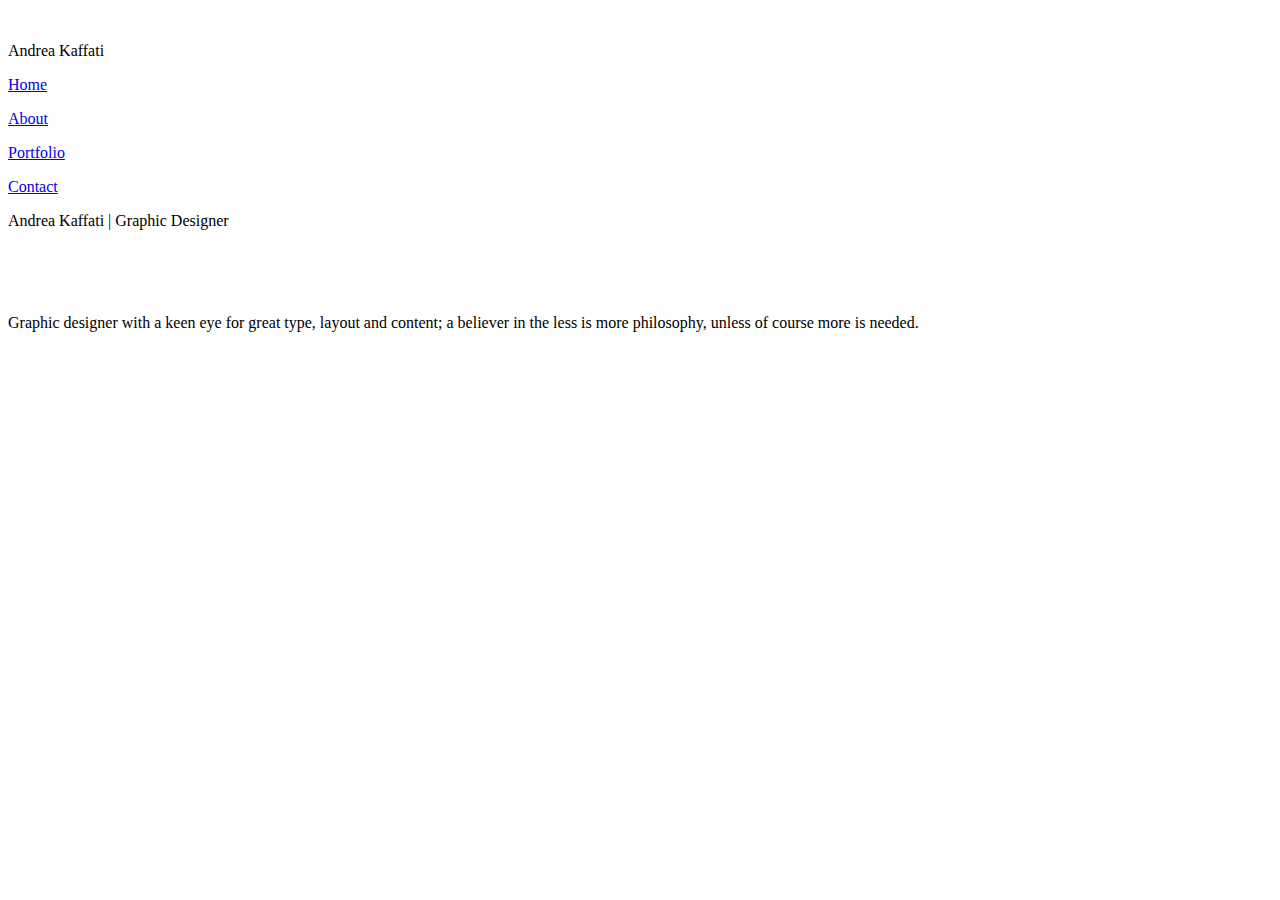
==== index.html @ fbf8d3f2 "Add files via upload" ====
<!DOCTYPE html>
<html class="nojs html css_verticalspacer" lang="en-US">
 <head>

  <meta http-equiv="Content-type" content="text/html;charset=UTF-8"/>
  <meta name="generator" content="2018.1.0.386"/>
  <meta name="viewport" content="width=device-width, initial-scale=1.0"/>
  
  <script type="text/javascript">
   // Update the 'nojs'/'js' class on the html node
document.documentElement.className = document.documentElement.className.replace(/\bnojs\b/g, 'js');

// Check that all required assets are uploaded and up-to-date
if(typeof Muse == "undefined") window.Muse = {}; window.Muse.assets = {"required":["museutils.js", "museconfig.js", "jquery.musemenu.js", "jquery.watch.js", "jquery.museresponsive.js", "require.js", "index.css"], "outOfDate":[]};
</script>
  
  <title>Home</title>
  <!-- CSS -->
  <link rel="stylesheet" type="text/css" href="css/site_global.css?crc=444006867"/>
  <link rel="stylesheet" type="text/css" href="css/master_a-master.css?crc=496699077"/>
  <link rel="stylesheet" type="text/css" href="css/index.css?crc=200136142" id="pagesheet"/>
  <!-- IE-only CSS -->
  <!--[if lt IE 9]>
  <link rel="stylesheet" type="text/css" href="css/nomq_preview_master_a-master.css?crc=4115169878"/>
  <link rel="stylesheet" type="text/css" href="css/nomq_index.css?crc=395750749" id="nomq_pagesheet"/>
  <![endif]-->
  <!-- JS includes -->
  <!--[if lt IE 9]>
  <script src="scripts/html5shiv.js?crc=4241844378" type="text/javascript"></script>
  <![endif]-->
   </head>
 <body>

  <div class="breakpoint active" id="bp_infinity" data-min-width="823"><!-- responsive breakpoint node -->
   <div class="clearfix borderbox" id="page"><!-- group -->
    <div class="clearfix grpelem" id="pu189"><!-- column -->
     <div class="clip_frame colelem" id="u189"><!-- image -->
      <img class="block temp_no_img_src" id="u189_img" data-orig-src="images/artboard%203.png?crc=4038249140" alt="" data-heightwidthratio="0.8" data-image-width="85" data-image-height="68" src="images/blank.gif?crc=4208392903"/>
     </div>
     <div class="clearfix colelem shared_content" id="u206-4" data-content-guid="u206-4_content"><!-- content -->
      <p>Andrea Kaffati</p>
     </div>
    </div>
    <div class="clearfix grpelem" id="pmenuu478"><!-- column -->
     <nav class="MenuBar clearfix colelem" id="menuu478"><!-- horizontal box -->
      <div class="MenuItemContainer clearfix grpelem" id="u486"><!-- vertical box -->
       <a class="nonblock nontext MenuItem MenuItemWithSubMenu MuseMenuActive borderbox clearfix colelem" id="u487" href="index.html"><!-- horizontal box --><div class="MenuItemLabel NoWrap clearfix grpelem" id="u488-4"><!-- content --><p class="shared_content" data-content-guid="u488-4_0_content">Home</p></div></a>
      </div>
      <div class="MenuItemContainer clearfix grpelem" id="u479"><!-- vertical box -->
       <a class="nonblock nontext MenuItem MenuItemWithSubMenu borderbox clearfix colelem" id="u482" href="about.html"><!-- horizontal box --><div class="MenuItemLabel NoWrap clearfix grpelem" id="u484-4"><!-- content --><p class="shared_content" data-content-guid="u484-4_0_content">About</p></div></a>
      </div>
      <div class="MenuItemContainer clearfix grpelem" id="u525"><!-- vertical box -->
       <a class="nonblock nontext MenuItem MenuItemWithSubMenu borderbox clearfix colelem" id="u526" href="portfolio.html"><!-- horizontal box --><div class="MenuItemLabel NoWrap clearfix grpelem" id="u528-4"><!-- content --><p class="shared_content" data-content-guid="u528-4_0_content">Portfolio</p></div></a>
      </div>
      <div class="MenuItemContainer clearfix grpelem" id="u546"><!-- vertical box -->
       <a class="nonblock nontext MenuItem MenuItemWithSubMenu borderbox clearfix colelem" id="u547" href="contact.html"><!-- horizontal box --><div class="MenuItemLabel NoWrap clearfix grpelem" id="u549-4"><!-- content --><p class="shared_content" data-content-guid="u549-4_0_content">Contact</p></div></a>
      </div>
     </nav>
     <div class="clearfix colelem shared_content" id="u164-6" data-content-guid="u164-6_content"><!-- content -->
      <p id="u164-2">Andrea Kaffati | Graphic Designer</p>
      <p id="u164-3">&nbsp;</p>
      <p id="u164-4">&nbsp;</p>
     </div>
     <div class="clearfix colelem shared_content" id="u769-4" data-content-guid="u769-4_content"><!-- content -->
      <p>Graphic designer with a keen eye for great type, layout and content; a believer in the less is more philosophy, unless of course more is needed.</p>
     </div>
     <div class="clip_frame colelem" id="u330"><!-- image -->
      <img class="block temp_no_img_src" id="u330_img" data-orig-src="images/graphic-design-quotes-crop-u330.jpg?crc=468838664" alt="" data-heightwidthratio="0.9019607843137255" data-image-width="306" data-image-height="276" src="images/blank.gif?crc=4208392903"/>
     </div>
    </div>
    <div class="verticalspacer" data-offset-top="556" data-content-above-spacer="556" data-content-below-spacer="61" data-sizePolicy="fixed" data-pintopage="page_fixedLeft"></div>
    <div class="clearfix grpelem" id="pu184"><!-- column -->
     <div class="browser_width colelem shared_content" id="u184-bw" data-content-guid="u184-bw_content">
      <div id="u184"><!-- simple frame --></div>
     </div>
     <div class="browser_width colelem" id="u181-bw">
      <div id="u181"><!-- group -->
       <div class="clearfix" id="u181_align_to_page">
        <a class="nonblock nontext clip_frame grpelem" id="u745" href="https://www.facebook.com/"><!-- image --><img class="block temp_no_img_src" id="u745_img" data-orig-src="images/if_facebook_194929.png?crc=406676219" alt="" data-heightwidthratio="1" data-image-width="29" data-image-height="29" src="images/blank.gif?crc=4208392903"/></a>
        <a class="nonblock nontext clip_frame grpelem" id="u747" href="https://www.linkedin.com/"><!-- image --><img class="block temp_no_img_src" id="u747_img" data-orig-src="images/if_linkedin_194920.png?crc=3895071953" alt="" data-heightwidthratio="1" data-image-width="29" data-image-height="29" src="images/blank.gif?crc=4208392903"/></a>
        <a class="nonblock nontext clip_frame grpelem" id="u749" href="https://twitter.com/"><!-- image --><img class="block temp_no_img_src" id="u749_img" data-orig-src="images/if_twitter_194909.png?crc=275610451" alt="" data-heightwidthratio="1" data-image-width="29" data-image-height="29" src="images/blank.gif?crc=4208392903"/></a>
       </div>
      </div>
     </div>
    </div>
   </div>
  </div>
  <div class="breakpoint" id="bp_822" data-min-width="321" data-max-width="822"><!-- responsive breakpoint node -->
   <div class="clearfix borderbox temp_no_id" data-orig-id="page"><!-- group -->
    <div class="clearfix grpelem temp_no_id" data-orig-id="pu189"><!-- column -->
     <div class="clip_frame colelem temp_no_id" data-orig-id="u189"><!-- image -->
      <img class="block temp_no_id temp_no_img_src" data-orig-src="images/artboard%203.png?crc=4038249140" alt="" data-heightwidthratio="0.8082191780821918" data-image-width="73" data-image-height="59" data-orig-id="u189_img" src="images/blank.gif?crc=4208392903"/>
     </div>
     <span class="clearfix colelem placeholder" data-placeholder-for="u206-4_content"><!-- placeholder node --></span>
    </div>
    <div class="clearfix grpelem temp_no_id" data-orig-id="pmenuu478"><!-- column -->
     <nav class="MenuBar clearfix colelem temp_no_id" data-orig-id="menuu478"><!-- horizontal box -->
      <div class="MenuItemContainer clearfix grpelem temp_no_id" data-orig-id="u486"><!-- vertical box -->
       <a class="nonblock nontext MenuItem MenuItemWithSubMenu MuseMenuActive borderbox clearfix colelem temp_no_id" href="index.html" data-orig-id="u487"><!-- horizontal box --><div class="MenuItemLabel NoWrap clearfix grpelem temp_no_id" data-orig-id="u488-4"><!-- content --><span class="placeholder" data-placeholder-for="u488-4_0_content"><!-- placeholder node --></span></div></a>
      </div>
      <div class="MenuItemContainer clearfix grpelem temp_no_id" data-orig-id="u479"><!-- vertical box -->
       <a class="nonblock nontext MenuItem MenuItemWithSubMenu borderbox clearfix colelem temp_no_id" href="about.html" data-orig-id="u482"><!-- horizontal box --><div class="MenuItemLabel NoWrap clearfix grpelem temp_no_id" data-orig-id="u484-4"><!-- content --><span class="placeholder" data-placeholder-for="u484-4_0_content"><!-- placeholder node --></span></div></a>
      </div>
      <div class="MenuItemContainer clearfix grpelem temp_no_id" data-orig-id="u525"><!-- vertical box -->
       <a class="nonblock nontext MenuItem MenuItemWithSubMenu borderbox clearfix colelem temp_no_id" href="portfolio.html" data-orig-id="u526"><!-- horizontal box --><div class="MenuItemLabel NoWrap clearfix grpelem temp_no_id" data-orig-id="u528-4"><!-- content --><span class="placeholder" data-placeholder-for="u528-4_0_content"><!-- placeholder node --></span></div></a>
      </div>
      <div class="MenuItemContainer clearfix grpelem temp_no_id" data-orig-id="u546"><!-- vertical box -->
       <a class="nonblock nontext MenuItem MenuItemWithSubMenu borderbox clearfix colelem temp_no_id" href="contact.html" data-orig-id="u547"><!-- horizontal box --><div class="MenuItemLabel NoWrap clearfix grpelem temp_no_id" data-orig-id="u549-4"><!-- content --><span class="placeholder" data-placeholder-for="u549-4_0_content"><!-- placeholder node --></span></div></a>
      </div>
     </nav>
     <span class="clearfix colelem placeholder" data-placeholder-for="u164-6_content"><!-- placeholder node --></span>
     <span class="clearfix colelem placeholder" data-placeholder-for="u769-4_content"><!-- placeholder node --></span>
     <div class="clip_frame colelem temp_no_id" data-orig-id="u330"><!-- image -->
      <img class="block temp_no_id temp_no_img_src" data-orig-src="images/graphic-design-quotes-crop-u3302.jpg?crc=372304982" alt="" data-heightwidthratio="0.9049429657794676" data-image-width="263" data-image-height="238" data-orig-id="u330_img" src="images/blank.gif?crc=4208392903"/>
     </div>
    </div>
    <div class="verticalspacer" data-offset-top="546" data-content-above-spacer="545" data-content-below-spacer="61" data-sizePolicy="fixed" data-pintopage="page_fixedLeft"></div>
    <div class="clearfix grpelem temp_no_id" data-orig-id="pu184"><!-- column -->
     <span class="browser_width colelem placeholder" data-placeholder-for="u184-bw_content"><!-- placeholder node --></span>
     <div class="browser_width colelem temp_no_id" data-orig-id="u181-bw">
      <div class="temp_no_id" data-orig-id="u181"><!-- group -->
       <div class="clearfix temp_no_id" data-orig-id="u181_align_to_page">
        <a class="nonblock nontext clip_frame grpelem temp_no_id" href="https://www.facebook.com/" data-orig-id="u745"><!-- image --><img class="block temp_no_id temp_no_img_src" data-orig-src="images/if_facebook_194929.png?crc=406676219" alt="" data-heightwidthratio="1" data-image-width="25" data-image-height="25" data-orig-id="u745_img" src="images/blank.gif?crc=4208392903"/></a>
        <a class="nonblock nontext clip_frame grpelem temp_no_id" href="https://www.linkedin.com/" data-orig-id="u747"><!-- image --><img class="block temp_no_id temp_no_img_src" data-orig-src="images/if_linkedin_194920.png?crc=3895071953" alt="" data-heightwidthratio="1" data-image-width="25" data-image-height="25" data-orig-id="u747_img" src="images/blank.gif?crc=4208392903"/></a>
        <a class="nonblock nontext clip_frame grpelem temp_no_id" href="https://twitter.com/" data-orig-id="u749"><!-- image --><img class="block temp_no_id temp_no_img_src" data-orig-src="images/if_twitter_194909.png?crc=275610451" alt="" data-heightwidthratio="1" data-image-width="25" data-image-height="25" data-orig-id="u749_img" src="images/blank.gif?crc=4208392903"/></a>
       </div>
      </div>
     </div>
    </div>
   </div>
  </div>
  <div class="breakpoint" id="bp_320" data-max-width="320"><!-- responsive breakpoint node -->
   <div class="clearfix borderbox temp_no_id" data-orig-id="page"><!-- group -->
    <div class="clearfix grpelem temp_no_id" data-orig-id="pu189"><!-- column -->
     <div class="clip_frame colelem temp_no_id" data-orig-id="u189"><!-- image -->
      <img class="block temp_no_id temp_no_img_src" data-orig-src="images/artboard%203.png?crc=4038249140" alt="" data-heightwidthratio="0.8055555555555556" data-image-width="36" data-image-height="29" data-orig-id="u189_img" src="images/blank.gif?crc=4208392903"/>
     </div>
     <span class="clearfix colelem placeholder" data-placeholder-for="u206-4_content"><!-- placeholder node --></span>
     <nav class="MenuBar clearfix colelem temp_no_id" data-orig-id="menuu478"><!-- horizontal box -->
      <div class="MenuItemContainer clearfix grpelem temp_no_id" data-orig-id="u486"><!-- vertical box -->
       <a class="nonblock nontext MenuItem MenuItemWithSubMenu MuseMenuActive borderbox clearfix colelem temp_no_id" href="index.html" data-orig-id="u487"><!-- horizontal box --><div class="MenuItemLabel NoWrap clearfix grpelem temp_no_id" data-orig-id="u488-4"><!-- content --><span class="placeholder" data-placeholder-for="u488-4_0_content"><!-- placeholder node --></span></div></a>
      </div>
      <div class="MenuItemContainer clearfix grpelem temp_no_id" data-orig-id="u479"><!-- vertical box -->
       <a class="nonblock nontext MenuItem MenuItemWithSubMenu borderbox clearfix colelem temp_no_id" href="about.html" data-orig-id="u482"><!-- horizontal box --><div class="MenuItemLabel NoWrap clearfix grpelem temp_no_id" data-orig-id="u484-4"><!-- content --><span class="placeholder" data-placeholder-for="u484-4_0_content"><!-- placeholder node --></span></div></a>
      </div>
      <div class="MenuItemContainer clearfix grpelem temp_no_id" data-orig-id="u525"><!-- vertical box -->
       <a class="nonblock nontext MenuItem MenuItemWithSubMenu borderbox clearfix colelem temp_no_id" href="portfolio.html" data-orig-id="u526"><!-- horizontal box --><div class="MenuItemLabel NoWrap clearfix grpelem temp_no_id" data-orig-id="u528-4"><!-- content --><span class="placeholder" data-placeholder-for="u528-4_0_content"><!-- placeholder node --></span></div></a>
      </div>
      <div class="MenuItemContainer clearfix grpelem temp_no_id" data-orig-id="u546"><!-- vertical box -->
       <a class="nonblock nontext MenuItem MenuItemWithSubMenu borderbox clearfix colelem temp_no_id" href="contact.html" data-orig-id="u547"><!-- horizontal box --><div class="MenuItemLabel NoWrap clearfix grpelem temp_no_id" data-orig-id="u549-4"><!-- content --><span class="placeholder" data-placeholder-for="u549-4_0_content"><!-- placeholder node --></span></div></a>
      </div>
     </nav>
     <span class="clearfix colelem placeholder" data-placeholder-for="u164-6_content"><!-- placeholder node --></span>
     <span class="clearfix colelem placeholder" data-placeholder-for="u769-4_content"><!-- placeholder node --></span>
     <div class="clip_frame colelem temp_no_id" data-orig-id="u330"><!-- image -->
      <img class="block temp_no_id temp_no_img_src" data-orig-src="images/graphic-design-quotes-crop-u3303.jpg?crc=4242497089" alt="" data-heightwidthratio="0.9029126213592233" data-image-width="103" data-image-height="93" data-orig-id="u330_img" src="images/blank.gif?crc=4208392903"/>
     </div>
    </div>
    <div class="verticalspacer" data-offset-top="531" data-content-above-spacer="530" data-content-below-spacer="61" data-sizePolicy="fixed" data-pintopage="page_fixedLeft"></div>
    <div class="clearfix grpelem temp_no_id" data-orig-id="pu184"><!-- column -->
     <span class="browser_width colelem placeholder" data-placeholder-for="u184-bw_content"><!-- placeholder node --></span>
     <div class="browser_width colelem temp_no_id" data-orig-id="u181-bw">
      <div class="temp_no_id" data-orig-id="u181"><!-- group -->
       <div class="clearfix temp_no_id" data-orig-id="u181_align_to_page">
        <a class="nonblock nontext clip_frame grpelem temp_no_id" href="https://www.facebook.com/" data-orig-id="u745"><!-- image --><img class="block temp_no_id temp_no_img_src" data-orig-src="images/if_facebook_194929.png?crc=406676219" alt="" data-heightwidthratio="1" data-image-width="10" data-image-height="10" data-orig-id="u745_img" src="images/blank.gif?crc=4208392903"/></a>
        <a class="nonblock nontext clip_frame grpelem temp_no_id" href="https://www.linkedin.com/" data-orig-id="u747"><!-- image --><img class="block temp_no_id temp_no_img_src" data-orig-src="images/if_linkedin_194920.png?crc=3895071953" alt="" data-heightwidthratio="1" data-image-width="10" data-image-height="10" data-orig-id="u747_img" src="images/blank.gif?crc=4208392903"/></a>
        <a class="nonblock nontext clip_frame grpelem temp_no_id" href="https://twitter.com/" data-orig-id="u749"><!-- image --><img class="block temp_no_id temp_no_img_src" data-orig-src="images/if_twitter_194909.png?crc=275610451" alt="" data-heightwidthratio="1" data-image-width="10" data-image-height="10" data-orig-id="u749_img" src="images/blank.gif?crc=4208392903"/></a>
       </div>
      </div>
     </div>
    </div>
   </div>
  </div>
  <!-- Other scripts -->
  <script type="text/javascript">
   // Decide whether to suppress missing file error or not based on preference setting
var suppressMissingFileError = false
</script>
  <script type="text/javascript">
   window.Muse.assets.check=function(c){if(!window.Muse.assets.checked){window.Muse.assets.checked=!0;var b={},d=function(a,b){if(window.getComputedStyle){var c=window.getComputedStyle(a,null);return c&&c.getPropertyValue(b)||c&&c[b]||""}if(document.documentElement.currentStyle)return(c=a.currentStyle)&&c[b]||a.style&&a.style[b]||"";return""},a=function(a){if(a.match(/^rgb/))return a=a.replace(/\s+/g,"").match(/([\d\,]+)/gi)[0].split(","),(parseInt(a[0])<<16)+(parseInt(a[1])<<8)+parseInt(a[2]);if(a.match(/^\#/))return parseInt(a.substr(1),
16);return 0},f=function(f){for(var g=document.getElementsByTagName("link"),j=0;j<g.length;j++)if("text/css"==g[j].type){var l=(g[j].href||"").match(/\/?css\/([\w\-]+\.css)\?crc=(\d+)/);if(!l||!l[1]||!l[2])break;b[l[1]]=l[2]}g=document.createElement("div");g.className="version";g.style.cssText="display:none; width:1px; height:1px;";document.getElementsByTagName("body")[0].appendChild(g);for(j=0;j<Muse.assets.required.length;){var l=Muse.assets.required[j],k=l.match(/([\w\-\.]+)\.(\w+)$/),i=k&&k[1]?
k[1]:null,k=k&&k[2]?k[2]:null;switch(k.toLowerCase()){case "css":i=i.replace(/\W/gi,"_").replace(/^([^a-z])/gi,"_$1");g.className+=" "+i;i=a(d(g,"color"));k=a(d(g,"backgroundColor"));i!=0||k!=0?(Muse.assets.required.splice(j,1),"undefined"!=typeof b[l]&&(i!=b[l]>>>24||k!=(b[l]&16777215))&&Muse.assets.outOfDate.push(l)):j++;g.className="version";break;case "js":j++;break;default:throw Error("Unsupported file type: "+k);}}c?c().jquery!="1.8.3"&&Muse.assets.outOfDate.push("jquery-1.8.3.min.js"):Muse.assets.required.push("jquery-1.8.3.min.js");
g.parentNode.removeChild(g);if(Muse.assets.outOfDate.length||Muse.assets.required.length)g="Some files on the server may be missing or incorrect. Clear browser cache and try again. If the problem persists please contact website author.",f&&Muse.assets.outOfDate.length&&(g+="\nOut of date: "+Muse.assets.outOfDate.join(",")),f&&Muse.assets.required.length&&(g+="\nMissing: "+Muse.assets.required.join(",")),suppressMissingFileError?(g+="\nUse SuppressMissingFileError key in AppPrefs.xml to show missing file error pop up.",console.log(g)):alert(g)};location&&location.search&&location.search.match&&location.search.match(/muse_debug/gi)?
setTimeout(function(){f(!0)},5E3):f()}};
var muse_init=function(){require.config({baseUrl:""});require(["jquery","museutils","whatinput","jquery.musemenu","jquery.watch","jquery.museresponsive"],function(c){var $ = c;$(document).ready(function(){try{
window.Muse.assets.check($);/* body */
Muse.Utils.transformMarkupToFixBrowserProblemsPreInit();/* body */
Muse.Utils.prepHyperlinks(true);/* body */
Muse.Utils.resizeHeight('.browser_width');/* resize height */
Muse.Utils.requestAnimationFrame(function() { $('body').addClass('initialized'); });/* mark body as initialized */
Muse.Utils.makeButtonsVisibleAfterSettingMinWidth();/* body */
Muse.Utils.initWidget('.MenuBar', ['#bp_infinity', '#bp_822', '#bp_320'], function(elem) { return $(elem).museMenu(); });/* unifiedNavBar */
Muse.Utils.fullPage('#page');/* 100% height page */
$( '.breakpoint' ).registerBreakpoint();/* Register breakpoints */
Muse.Utils.transformMarkupToFixBrowserProblems();/* body */
}catch(b){if(b&&"function"==typeof b.notify?b.notify():Muse.Assert.fail("Error calling selector function: "+b),false)throw b;}})})};

</script>
  <!-- RequireJS script -->
  <script src="scripts/require.js?crc=7928878" type="text/javascript" async data-main="scripts/museconfig.js?crc=310584261" onload="if (requirejs) requirejs.onError = function(requireType, requireModule) { if (requireType && requireType.toString && requireType.toString().indexOf && 0 <= requireType.toString().indexOf('#scripterror')) window.Muse.assets.check(); }" onerror="window.Muse.assets.check();"></script>
   </body>
</html>
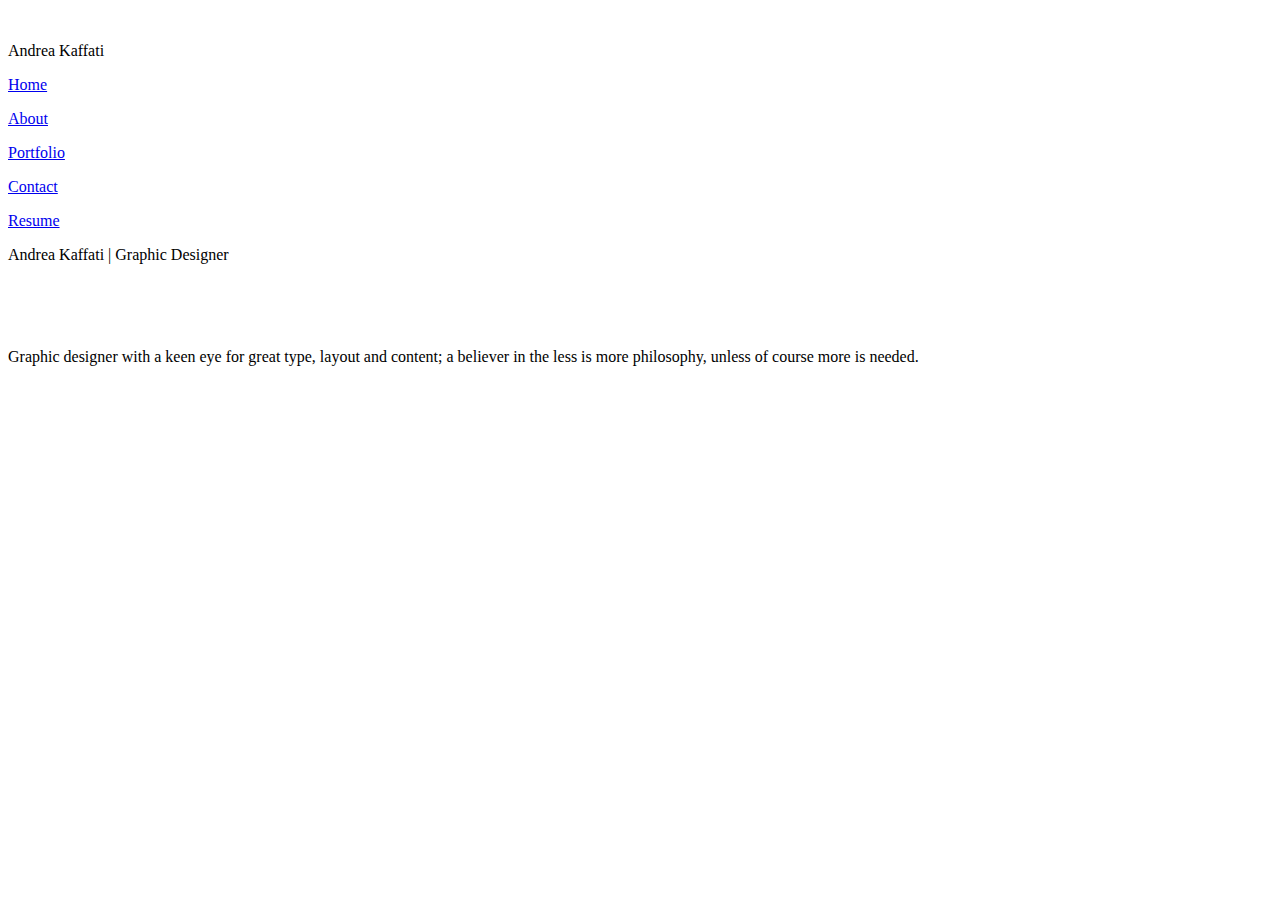
==== commit 7def08e8: "Add files via upload" ====
--- a/index.html
+++ b/index.html
@@ -17,25 +17,30 @@
   <title>Home</title>
   <!-- CSS -->
   <link rel="stylesheet" type="text/css" href="css/site_global.css?crc=444006867"/>
-  <link rel="stylesheet" type="text/css" href="css/master_a-master.css?crc=496699077"/>
-  <link rel="stylesheet" type="text/css" href="css/index.css?crc=200136142" id="pagesheet"/>
+  <link rel="stylesheet" type="text/css" href="css/master_a-master.css?crc=28600098"/>
+  <link rel="stylesheet" type="text/css" href="css/index.css?crc=4252029155" id="pagesheet"/>
   <!-- IE-only CSS -->
   <!--[if lt IE 9]>
-  <link rel="stylesheet" type="text/css" href="css/nomq_preview_master_a-master.css?crc=4115169878"/>
-  <link rel="stylesheet" type="text/css" href="css/nomq_index.css?crc=395750749" id="nomq_pagesheet"/>
+  <link rel="stylesheet" type="text/css" href="css/nomq_preview_master_a-master.css?crc=3991696702"/>
+  <link rel="stylesheet" type="text/css" href="css/nomq_index.css?crc=419977765" id="nomq_pagesheet"/>
   <![endif]-->
   <!-- JS includes -->
   <!--[if lt IE 9]>
   <script src="scripts/html5shiv.js?crc=4241844378" type="text/javascript"></script>
   <![endif]-->
+  <script src="https://use.typekit.net/ik/[base64].js" type="text/javascript"></script>
+  <!-- Other scripts -->
+  <script type="text/javascript">
+   try {Typekit.load();} catch(e) {}
+</script>
    </head>
  <body>
 
-  <div class="breakpoint active" id="bp_infinity" data-min-width="823"><!-- responsive breakpoint node -->
+  <div class="breakpoint active" id="bp_infinity" data-min-width="959"><!-- responsive breakpoint node -->
    <div class="clearfix borderbox" id="page"><!-- group -->
     <div class="clearfix grpelem" id="pu189"><!-- column -->
      <div class="clip_frame colelem" id="u189"><!-- image -->
-      <img class="block temp_no_img_src" id="u189_img" data-orig-src="images/artboard%203.png?crc=4038249140" alt="" data-heightwidthratio="0.8" data-image-width="85" data-image-height="68" src="images/blank.gif?crc=4208392903"/>
+      <img class="block temp_no_img_src" id="u189_img" data-orig-src="images/artboard%203.png?crc=4038249140" alt="" data-heightwidthratio="0.8068181818181818" data-image-width="88" data-image-height="71" src="images/blank.gif?crc=4208392903"/>
      </div>
      <div class="clearfix colelem shared_content" id="u206-4" data-content-guid="u206-4_content"><!-- content -->
       <p>Andrea Kaffati</p>
@@ -55,20 +60,25 @@
       <div class="MenuItemContainer clearfix grpelem" id="u546"><!-- vertical box -->
        <a class="nonblock nontext MenuItem MenuItemWithSubMenu borderbox clearfix colelem" id="u547" href="contact.html"><!-- horizontal box --><div class="MenuItemLabel NoWrap clearfix grpelem" id="u549-4"><!-- content --><p class="shared_content" data-content-guid="u549-4_0_content">Contact</p></div></a>
       </div>
-     </nav>
-     <div class="clearfix colelem shared_content" id="u164-6" data-content-guid="u164-6_content"><!-- content -->
-      <p id="u164-2">Andrea Kaffati | Graphic Designer</p>
-      <p id="u164-3">&nbsp;</p>
-      <p id="u164-4">&nbsp;</p>
-     </div>
-     <div class="clearfix colelem shared_content" id="u769-4" data-content-guid="u769-4_content"><!-- content -->
-      <p>Graphic designer with a keen eye for great type, layout and content; a believer in the less is more philosophy, unless of course more is needed.</p>
+      <div class="MenuItemContainer clearfix grpelem" id="u2002"><!-- vertical box -->
+       <a class="nonblock nontext MenuItem MenuItemWithSubMenu borderbox clearfix colelem" id="u2003" href="resume.html"><!-- horizontal box --><div class="MenuItemLabel NoWrap clearfix grpelem" id="u2005-4"><!-- content --><p class="shared_content" data-content-guid="u2005-4_0_content">Resume</p></div></a>
+      </div>
+     </nav>
+     <div class="clearfix colelem shared_content" id="pu164-6" data-content-guid="pu164-6_content"><!-- group -->
+      <div class="clearfix grpelem" id="u164-6"><!-- content -->
+       <p id="u164-2">Andrea Kaffati | Graphic Designer</p>
+       <p id="u164-3">&nbsp;</p>
+       <p id="u164-4">&nbsp;</p>
+      </div>
+      <div class="clearfix grpelem" id="u769-4"><!-- content -->
+       <p>Graphic designer with a keen eye for great type, layout and content; a believer in the less is more philosophy, unless of course more is needed.</p>
+      </div>
      </div>
      <div class="clip_frame colelem" id="u330"><!-- image -->
-      <img class="block temp_no_img_src" id="u330_img" data-orig-src="images/graphic-design-quotes-crop-u330.jpg?crc=468838664" alt="" data-heightwidthratio="0.9019607843137255" data-image-width="306" data-image-height="276" src="images/blank.gif?crc=4208392903"/>
-     </div>
-    </div>
-    <div class="verticalspacer" data-offset-top="556" data-content-above-spacer="556" data-content-below-spacer="61" data-sizePolicy="fixed" data-pintopage="page_fixedLeft"></div>
+      <img class="block temp_no_img_src" id="u330_img" data-orig-src="images/graphic-design-quotes-crop-u330.jpg?crc=4137582591" alt="" data-heightwidthratio="0.9022082018927445" data-image-width="317" data-image-height="286" src="images/blank.gif?crc=4208392903"/>
+     </div>
+    </div>
+    <div class="verticalspacer" data-offset-top="529" data-content-above-spacer="528" data-content-below-spacer="61" data-sizePolicy="fixed" data-pintopage="page_fixedLeft"></div>
     <div class="clearfix grpelem" id="pu184"><!-- column -->
      <div class="browser_width colelem shared_content" id="u184-bw" data-content-guid="u184-bw_content">
       <div id="u184"><!-- simple frame --></div>
@@ -76,16 +86,62 @@
      <div class="browser_width colelem" id="u181-bw">
       <div id="u181"><!-- group -->
        <div class="clearfix" id="u181_align_to_page">
-        <a class="nonblock nontext clip_frame grpelem" id="u745" href="https://www.facebook.com/"><!-- image --><img class="block temp_no_img_src" id="u745_img" data-orig-src="images/if_facebook_194929.png?crc=406676219" alt="" data-heightwidthratio="1" data-image-width="29" data-image-height="29" src="images/blank.gif?crc=4208392903"/></a>
-        <a class="nonblock nontext clip_frame grpelem" id="u747" href="https://www.linkedin.com/"><!-- image --><img class="block temp_no_img_src" id="u747_img" data-orig-src="images/if_linkedin_194920.png?crc=3895071953" alt="" data-heightwidthratio="1" data-image-width="29" data-image-height="29" src="images/blank.gif?crc=4208392903"/></a>
-        <a class="nonblock nontext clip_frame grpelem" id="u749" href="https://twitter.com/"><!-- image --><img class="block temp_no_img_src" id="u749_img" data-orig-src="images/if_twitter_194909.png?crc=275610451" alt="" data-heightwidthratio="1" data-image-width="29" data-image-height="29" src="images/blank.gif?crc=4208392903"/></a>
-       </div>
-      </div>
-     </div>
-    </div>
-   </div>
-  </div>
-  <div class="breakpoint" id="bp_822" data-min-width="321" data-max-width="822"><!-- responsive breakpoint node -->
+        <a class="nonblock nontext clip_frame grpelem" id="u745" href="https://www.facebook.com/"><!-- image --><img class="block temp_no_img_src" id="u745_img" data-orig-src="images/if_facebook_194929.png?crc=406676219" alt="" data-heightwidthratio="1" data-image-width="30" data-image-height="30" src="images/blank.gif?crc=4208392903"/></a>
+        <a class="nonblock nontext clip_frame grpelem" id="u747" href="https://www.linkedin.com/"><!-- image --><img class="block temp_no_img_src" id="u747_img" data-orig-src="images/if_linkedin_194920.png?crc=3895071953" alt="" data-heightwidthratio="1" data-image-width="30" data-image-height="30" src="images/blank.gif?crc=4208392903"/></a>
+        <a class="nonblock nontext clip_frame grpelem" id="u749" href="https://twitter.com/"><!-- image --><img class="block temp_no_img_src" id="u749_img" data-orig-src="images/if_twitter_194909.png?crc=275610451" alt="" data-heightwidthratio="1" data-image-width="30" data-image-height="30" src="images/blank.gif?crc=4208392903"/></a>
+       </div>
+      </div>
+     </div>
+    </div>
+   </div>
+  </div>
+  <div class="breakpoint" id="bp_958" data-min-width="823" data-max-width="958"><!-- responsive breakpoint node -->
+   <div class="clearfix borderbox temp_no_id" data-orig-id="page"><!-- group -->
+    <div class="clearfix grpelem temp_no_id" data-orig-id="pu189"><!-- column -->
+     <div class="clip_frame colelem temp_no_id" data-orig-id="u189"><!-- image -->
+      <img class="block temp_no_id temp_no_img_src" data-orig-src="images/artboard%203.png?crc=4038249140" alt="" data-heightwidthratio="0.8" data-image-width="85" data-image-height="68" data-orig-id="u189_img" src="images/blank.gif?crc=4208392903"/>
+     </div>
+     <span class="clearfix colelem placeholder" data-placeholder-for="u206-4_content"><!-- placeholder node --></span>
+    </div>
+    <div class="clearfix grpelem temp_no_id" data-orig-id="pmenuu478"><!-- column -->
+     <nav class="MenuBar clearfix colelem temp_no_id" data-orig-id="menuu478"><!-- horizontal box -->
+      <div class="MenuItemContainer clearfix grpelem temp_no_id" data-orig-id="u486"><!-- vertical box -->
+       <a class="nonblock nontext MenuItem MenuItemWithSubMenu MuseMenuActive borderbox clearfix colelem temp_no_id" href="index.html" data-orig-id="u487"><!-- horizontal box --><div class="MenuItemLabel NoWrap clearfix grpelem temp_no_id" data-orig-id="u488-4"><!-- content --><span class="placeholder" data-placeholder-for="u488-4_0_content"><!-- placeholder node --></span></div></a>
+      </div>
+      <div class="MenuItemContainer clearfix grpelem temp_no_id" data-orig-id="u479"><!-- vertical box -->
+       <a class="nonblock nontext MenuItem MenuItemWithSubMenu borderbox clearfix colelem temp_no_id" href="about.html" data-orig-id="u482"><!-- horizontal box --><div class="MenuItemLabel NoWrap clearfix grpelem temp_no_id" data-orig-id="u484-4"><!-- content --><span class="placeholder" data-placeholder-for="u484-4_0_content"><!-- placeholder node --></span></div></a>
+      </div>
+      <div class="MenuItemContainer clearfix grpelem temp_no_id" data-orig-id="u525"><!-- vertical box -->
+       <a class="nonblock nontext MenuItem MenuItemWithSubMenu borderbox clearfix colelem temp_no_id" href="portfolio.html" data-orig-id="u526"><!-- horizontal box --><div class="MenuItemLabel NoWrap clearfix grpelem temp_no_id" data-orig-id="u528-4"><!-- content --><span class="placeholder" data-placeholder-for="u528-4_0_content"><!-- placeholder node --></span></div></a>
+      </div>
+      <div class="MenuItemContainer clearfix grpelem temp_no_id" data-orig-id="u546"><!-- vertical box -->
+       <a class="nonblock nontext MenuItem MenuItemWithSubMenu borderbox clearfix colelem temp_no_id" href="contact.html" data-orig-id="u547"><!-- horizontal box --><div class="MenuItemLabel NoWrap clearfix grpelem temp_no_id" data-orig-id="u549-4"><!-- content --><span class="placeholder" data-placeholder-for="u549-4_0_content"><!-- placeholder node --></span></div></a>
+      </div>
+      <div class="MenuItemContainer clearfix grpelem temp_no_id" data-orig-id="u2002"><!-- vertical box -->
+       <a class="nonblock nontext MenuItem MenuItemWithSubMenu borderbox clearfix colelem temp_no_id" href="resume.html" data-orig-id="u2003"><!-- horizontal box --><div class="MenuItemLabel NoWrap clearfix grpelem temp_no_id" data-orig-id="u2005-4"><!-- content --><span class="placeholder" data-placeholder-for="u2005-4_0_content"><!-- placeholder node --></span></div></a>
+      </div>
+     </nav>
+     <span class="clearfix colelem placeholder" data-placeholder-for="pu164-6_content"><!-- placeholder node --></span>
+     <div class="clip_frame colelem temp_no_id" data-orig-id="u330"><!-- image -->
+      <img class="block temp_no_id temp_no_img_src" data-orig-src="images/graphic-design-quotes-crop-u3302.jpg?crc=3870555184" alt="" data-heightwidthratio="0.9052287581699346" data-image-width="306" data-image-height="277" data-orig-id="u330_img" src="images/blank.gif?crc=4208392903"/>
+     </div>
+    </div>
+    <div class="verticalspacer" data-offset-top="519" data-content-above-spacer="518" data-content-below-spacer="61" data-sizePolicy="fixed" data-pintopage="page_fixedLeft"></div>
+    <div class="clearfix grpelem temp_no_id" data-orig-id="pu184"><!-- column -->
+     <span class="browser_width colelem placeholder" data-placeholder-for="u184-bw_content"><!-- placeholder node --></span>
+     <div class="browser_width colelem temp_no_id" data-orig-id="u181-bw">
+      <div class="temp_no_id" data-orig-id="u181"><!-- group -->
+       <div class="clearfix temp_no_id" data-orig-id="u181_align_to_page">
+        <a class="nonblock nontext clip_frame grpelem temp_no_id" href="https://www.facebook.com/" data-orig-id="u745"><!-- image --><img class="block temp_no_id temp_no_img_src" data-orig-src="images/if_facebook_194929.png?crc=406676219" alt="" data-heightwidthratio="1" data-image-width="29" data-image-height="29" data-orig-id="u745_img" src="images/blank.gif?crc=4208392903"/></a>
+        <a class="nonblock nontext clip_frame grpelem temp_no_id" href="https://www.linkedin.com/" data-orig-id="u747"><!-- image --><img class="block temp_no_id temp_no_img_src" data-orig-src="images/if_linkedin_194920.png?crc=3895071953" alt="" data-heightwidthratio="1" data-image-width="29" data-image-height="29" data-orig-id="u747_img" src="images/blank.gif?crc=4208392903"/></a>
+        <a class="nonblock nontext clip_frame grpelem temp_no_id" href="https://twitter.com/" data-orig-id="u749"><!-- image --><img class="block temp_no_id temp_no_img_src" data-orig-src="images/if_twitter_194909.png?crc=275610451" alt="" data-heightwidthratio="1" data-image-width="29" data-image-height="29" data-orig-id="u749_img" src="images/blank.gif?crc=4208392903"/></a>
+       </div>
+      </div>
+     </div>
+    </div>
+   </div>
+  </div>
+  <div class="breakpoint" id="bp_822" data-min-width="769" data-max-width="822"><!-- responsive breakpoint node -->
    <div class="clearfix borderbox temp_no_id" data-orig-id="page"><!-- group -->
     <div class="clearfix grpelem temp_no_id" data-orig-id="pu189"><!-- column -->
      <div class="clip_frame colelem temp_no_id" data-orig-id="u189"><!-- image -->
@@ -107,14 +163,16 @@
       <div class="MenuItemContainer clearfix grpelem temp_no_id" data-orig-id="u546"><!-- vertical box -->
        <a class="nonblock nontext MenuItem MenuItemWithSubMenu borderbox clearfix colelem temp_no_id" href="contact.html" data-orig-id="u547"><!-- horizontal box --><div class="MenuItemLabel NoWrap clearfix grpelem temp_no_id" data-orig-id="u549-4"><!-- content --><span class="placeholder" data-placeholder-for="u549-4_0_content"><!-- placeholder node --></span></div></a>
       </div>
-     </nav>
-     <span class="clearfix colelem placeholder" data-placeholder-for="u164-6_content"><!-- placeholder node --></span>
-     <span class="clearfix colelem placeholder" data-placeholder-for="u769-4_content"><!-- placeholder node --></span>
-     <div class="clip_frame colelem temp_no_id" data-orig-id="u330"><!-- image -->
-      <img class="block temp_no_id temp_no_img_src" data-orig-src="images/graphic-design-quotes-crop-u3302.jpg?crc=372304982" alt="" data-heightwidthratio="0.9049429657794676" data-image-width="263" data-image-height="238" data-orig-id="u330_img" src="images/blank.gif?crc=4208392903"/>
-     </div>
-    </div>
-    <div class="verticalspacer" data-offset-top="546" data-content-above-spacer="545" data-content-below-spacer="61" data-sizePolicy="fixed" data-pintopage="page_fixedLeft"></div>
+      <div class="MenuItemContainer clearfix grpelem temp_no_id" data-orig-id="u2002"><!-- vertical box -->
+       <a class="nonblock nontext MenuItem MenuItemWithSubMenu borderbox clearfix colelem temp_no_id" href="resume.html" data-orig-id="u2003"><!-- horizontal box --><div class="MenuItemLabel NoWrap clearfix grpelem temp_no_id" data-orig-id="u2005-4"><!-- content --><span class="placeholder" data-placeholder-for="u2005-4_0_content"><!-- placeholder node --></span></div></a>
+      </div>
+     </nav>
+     <span class="clearfix colelem placeholder" data-placeholder-for="pu164-6_content"><!-- placeholder node --></span>
+     <div class="clip_frame colelem temp_no_id" data-orig-id="u330"><!-- image -->
+      <img class="block temp_no_id temp_no_img_src" data-orig-src="images/graphic-design-quotes-crop-u3303.jpg?crc=3909274695" alt="" data-heightwidthratio="0.9049429657794676" data-image-width="263" data-image-height="238" data-orig-id="u330_img" src="images/blank.gif?crc=4208392903"/>
+     </div>
+    </div>
+    <div class="verticalspacer" data-offset-top="498" data-content-above-spacer="497" data-content-below-spacer="61" data-sizePolicy="fixed" data-pintopage="page_fixedLeft"></div>
     <div class="clearfix grpelem temp_no_id" data-orig-id="pu184"><!-- column -->
      <span class="browser_width colelem placeholder" data-placeholder-for="u184-bw_content"><!-- placeholder node --></span>
      <div class="browser_width colelem temp_no_id" data-orig-id="u181-bw">
@@ -129,6 +187,98 @@
     </div>
    </div>
   </div>
+  <div class="breakpoint" id="bp_768" data-min-width="481" data-max-width="768"><!-- responsive breakpoint node -->
+   <div class="clearfix borderbox temp_no_id" data-orig-id="page"><!-- group -->
+    <div class="clearfix grpelem temp_no_id" data-orig-id="pu189"><!-- column -->
+     <div class="clip_frame colelem temp_no_id" data-orig-id="u189"><!-- image -->
+      <img class="block temp_no_id temp_no_img_src" data-orig-src="images/artboard%203.png?crc=4038249140" alt="" data-heightwidthratio="0.8088235294117647" data-image-width="68" data-image-height="55" data-orig-id="u189_img" src="images/blank.gif?crc=4208392903"/>
+     </div>
+     <span class="clearfix colelem placeholder" data-placeholder-for="u206-4_content"><!-- placeholder node --></span>
+    </div>
+    <div class="clearfix grpelem temp_no_id" data-orig-id="pmenuu478"><!-- column -->
+     <nav class="MenuBar clearfix colelem temp_no_id" data-orig-id="menuu478"><!-- horizontal box -->
+      <div class="MenuItemContainer clearfix grpelem temp_no_id" data-orig-id="u486"><!-- vertical box -->
+       <a class="nonblock nontext MenuItem MenuItemWithSubMenu MuseMenuActive borderbox clearfix colelem temp_no_id" href="index.html" data-orig-id="u487"><!-- horizontal box --><div class="MenuItemLabel NoWrap clearfix grpelem temp_no_id" data-orig-id="u488-4"><!-- content --><span class="placeholder" data-placeholder-for="u488-4_0_content"><!-- placeholder node --></span></div></a>
+      </div>
+      <div class="MenuItemContainer clearfix grpelem temp_no_id" data-orig-id="u479"><!-- vertical box -->
+       <a class="nonblock nontext MenuItem MenuItemWithSubMenu borderbox clearfix colelem temp_no_id" href="about.html" data-orig-id="u482"><!-- horizontal box --><div class="MenuItemLabel NoWrap clearfix grpelem temp_no_id" data-orig-id="u484-4"><!-- content --><span class="placeholder" data-placeholder-for="u484-4_0_content"><!-- placeholder node --></span></div></a>
+      </div>
+      <div class="MenuItemContainer clearfix grpelem temp_no_id" data-orig-id="u525"><!-- vertical box -->
+       <a class="nonblock nontext MenuItem MenuItemWithSubMenu borderbox clearfix colelem temp_no_id" href="portfolio.html" data-orig-id="u526"><!-- horizontal box --><div class="MenuItemLabel NoWrap clearfix grpelem temp_no_id" data-orig-id="u528-4"><!-- content --><span class="placeholder" data-placeholder-for="u528-4_0_content"><!-- placeholder node --></span></div></a>
+      </div>
+      <div class="MenuItemContainer clearfix grpelem temp_no_id" data-orig-id="u546"><!-- vertical box -->
+       <a class="nonblock nontext MenuItem MenuItemWithSubMenu borderbox clearfix colelem temp_no_id" href="contact.html" data-orig-id="u547"><!-- horizontal box --><div class="MenuItemLabel NoWrap clearfix grpelem temp_no_id" data-orig-id="u549-4"><!-- content --><span class="placeholder" data-placeholder-for="u549-4_0_content"><!-- placeholder node --></span></div></a>
+      </div>
+      <div class="MenuItemContainer clearfix grpelem temp_no_id" data-orig-id="u2002"><!-- vertical box -->
+       <a class="nonblock nontext MenuItem MenuItemWithSubMenu borderbox clearfix colelem temp_no_id" href="resume.html" data-orig-id="u2003"><!-- horizontal box --><div class="MenuItemLabel NoWrap clearfix grpelem temp_no_id" data-orig-id="u2005-4"><!-- content --><span class="placeholder" data-placeholder-for="u2005-4_0_content"><!-- placeholder node --></span></div></a>
+      </div>
+     </nav>
+     <span class="clearfix colelem placeholder" data-placeholder-for="pu164-6_content"><!-- placeholder node --></span>
+     <div class="clip_frame colelem temp_no_id" data-orig-id="u330"><!-- image -->
+      <img class="block temp_no_id temp_no_img_src" data-orig-src="images/graphic-design-quotes-crop-u3304.jpg?crc=3985113579" alt="" data-heightwidthratio="0.9024390243902439" data-image-width="246" data-image-height="222" data-orig-id="u330_img" src="images/blank.gif?crc=4208392903"/>
+     </div>
+    </div>
+    <div class="verticalspacer" data-offset-top="482" data-content-above-spacer="482" data-content-below-spacer="61" data-sizePolicy="fixed" data-pintopage="page_fixedLeft"></div>
+    <div class="clearfix grpelem temp_no_id" data-orig-id="pu184"><!-- column -->
+     <span class="browser_width colelem placeholder" data-placeholder-for="u184-bw_content"><!-- placeholder node --></span>
+     <div class="browser_width colelem temp_no_id" data-orig-id="u181-bw">
+      <div class="temp_no_id" data-orig-id="u181"><!-- group -->
+       <div class="clearfix temp_no_id" data-orig-id="u181_align_to_page">
+        <a class="nonblock nontext clip_frame grpelem temp_no_id" href="https://www.facebook.com/" data-orig-id="u745"><!-- image --><img class="block temp_no_id temp_no_img_src" data-orig-src="images/if_facebook_194929.png?crc=406676219" alt="" data-heightwidthratio="1" data-image-width="23" data-image-height="23" data-orig-id="u745_img" src="images/blank.gif?crc=4208392903"/></a>
+        <a class="nonblock nontext clip_frame grpelem temp_no_id" href="https://www.linkedin.com/" data-orig-id="u747"><!-- image --><img class="block temp_no_id temp_no_img_src" data-orig-src="images/if_linkedin_194920.png?crc=3895071953" alt="" data-heightwidthratio="1" data-image-width="23" data-image-height="23" data-orig-id="u747_img" src="images/blank.gif?crc=4208392903"/></a>
+        <a class="nonblock nontext clip_frame grpelem temp_no_id" href="https://twitter.com/" data-orig-id="u749"><!-- image --><img class="block temp_no_id temp_no_img_src" data-orig-src="images/if_twitter_194909.png?crc=275610451" alt="" data-heightwidthratio="1" data-image-width="23" data-image-height="23" data-orig-id="u749_img" src="images/blank.gif?crc=4208392903"/></a>
+       </div>
+      </div>
+     </div>
+    </div>
+   </div>
+  </div>
+  <div class="breakpoint" id="bp_480" data-min-width="321" data-max-width="480"><!-- responsive breakpoint node -->
+   <div class="clearfix borderbox temp_no_id" data-orig-id="page"><!-- group -->
+    <div class="clearfix grpelem temp_no_id" data-orig-id="pu189"><!-- column -->
+     <div class="clip_frame colelem temp_no_id" data-orig-id="u189"><!-- image -->
+      <img class="block temp_no_id temp_no_img_src" data-orig-src="images/artboard%203.png?crc=4038249140" alt="" data-heightwidthratio="0.7906976744186046" data-image-width="43" data-image-height="34" data-orig-id="u189_img" src="images/blank.gif?crc=4208392903"/>
+     </div>
+     <span class="clearfix colelem placeholder" data-placeholder-for="u206-4_content"><!-- placeholder node --></span>
+    </div>
+    <div class="clearfix grpelem temp_no_id" data-orig-id="pmenuu478"><!-- column -->
+     <nav class="MenuBar clearfix colelem temp_no_id" data-orig-id="menuu478"><!-- horizontal box -->
+      <div class="MenuItemContainer clearfix grpelem temp_no_id" data-orig-id="u486"><!-- vertical box -->
+       <a class="nonblock nontext MenuItem MenuItemWithSubMenu MuseMenuActive borderbox clearfix colelem temp_no_id" href="index.html" data-orig-id="u487"><!-- horizontal box --><div class="MenuItemLabel NoWrap clearfix grpelem temp_no_id" data-orig-id="u488-4"><!-- content --><span class="placeholder" data-placeholder-for="u488-4_0_content"><!-- placeholder node --></span></div></a>
+      </div>
+      <div class="MenuItemContainer clearfix grpelem temp_no_id" data-orig-id="u479"><!-- vertical box -->
+       <a class="nonblock nontext MenuItem MenuItemWithSubMenu borderbox clearfix colelem temp_no_id" href="about.html" data-orig-id="u482"><!-- horizontal box --><div class="MenuItemLabel NoWrap clearfix grpelem temp_no_id" data-orig-id="u484-4"><!-- content --><span class="placeholder" data-placeholder-for="u484-4_0_content"><!-- placeholder node --></span></div></a>
+      </div>
+      <div class="MenuItemContainer clearfix grpelem temp_no_id" data-orig-id="u525"><!-- vertical box -->
+       <a class="nonblock nontext MenuItem MenuItemWithSubMenu borderbox clearfix colelem temp_no_id" href="portfolio.html" data-orig-id="u526"><!-- horizontal box --><div class="MenuItemLabel NoWrap clearfix grpelem temp_no_id" data-orig-id="u528-4"><!-- content --><span class="placeholder" data-placeholder-for="u528-4_0_content"><!-- placeholder node --></span></div></a>
+      </div>
+      <div class="MenuItemContainer clearfix grpelem temp_no_id" data-orig-id="u546"><!-- vertical box -->
+       <a class="nonblock nontext MenuItem MenuItemWithSubMenu borderbox clearfix colelem temp_no_id" href="contact.html" data-orig-id="u547"><!-- horizontal box --><div class="MenuItemLabel NoWrap clearfix grpelem temp_no_id" data-orig-id="u549-4"><!-- content --><span class="placeholder" data-placeholder-for="u549-4_0_content"><!-- placeholder node --></span></div></a>
+      </div>
+      <div class="MenuItemContainer clearfix grpelem temp_no_id" data-orig-id="u2002"><!-- vertical box -->
+       <a class="nonblock nontext MenuItem MenuItemWithSubMenu borderbox clearfix colelem temp_no_id" href="resume.html" data-orig-id="u2003"><!-- horizontal box --><div class="MenuItemLabel NoWrap clearfix grpelem temp_no_id" data-orig-id="u2005-4"><!-- content --><span class="placeholder" data-placeholder-for="u2005-4_0_content"><!-- placeholder node --></span></div></a>
+      </div>
+     </nav>
+     <span class="clearfix colelem placeholder" data-placeholder-for="pu164-6_content"><!-- placeholder node --></span>
+     <div class="clip_frame colelem temp_no_id" data-orig-id="u330"><!-- image -->
+      <img class="block temp_no_id temp_no_img_src" data-orig-src="images/graphic-design-quotes-crop-u3305.jpg?crc=136419596" alt="" data-heightwidthratio="0.9025974025974026" data-image-width="154" data-image-height="139" data-orig-id="u330_img" src="images/blank.gif?crc=4208392903"/>
+     </div>
+    </div>
+    <div class="verticalspacer" data-offset-top="435" data-content-above-spacer="434" data-content-below-spacer="61" data-sizePolicy="fixed" data-pintopage="page_fixedLeft"></div>
+    <div class="clearfix grpelem temp_no_id" data-orig-id="pu184"><!-- column -->
+     <span class="browser_width colelem placeholder" data-placeholder-for="u184-bw_content"><!-- placeholder node --></span>
+     <div class="browser_width colelem temp_no_id" data-orig-id="u181-bw">
+      <div class="temp_no_id" data-orig-id="u181"><!-- group -->
+       <div class="clearfix temp_no_id" data-orig-id="u181_align_to_page">
+        <a class="nonblock nontext clip_frame grpelem temp_no_id" href="https://www.facebook.com/" data-orig-id="u745"><!-- image --><img class="block temp_no_id temp_no_img_src" data-orig-src="images/if_facebook_194929.png?crc=406676219" alt="" data-heightwidthratio="1" data-image-width="15" data-image-height="15" data-orig-id="u745_img" src="images/blank.gif?crc=4208392903"/></a>
+        <a class="nonblock nontext clip_frame grpelem temp_no_id" href="https://www.linkedin.com/" data-orig-id="u747"><!-- image --><img class="block temp_no_id temp_no_img_src" data-orig-src="images/if_linkedin_194920.png?crc=3895071953" alt="" data-heightwidthratio="1" data-image-width="15" data-image-height="15" data-orig-id="u747_img" src="images/blank.gif?crc=4208392903"/></a>
+        <a class="nonblock nontext clip_frame grpelem temp_no_id" href="https://twitter.com/" data-orig-id="u749"><!-- image --><img class="block temp_no_id temp_no_img_src" data-orig-src="images/if_twitter_194909.png?crc=275610451" alt="" data-heightwidthratio="1" data-image-width="15" data-image-height="15" data-orig-id="u749_img" src="images/blank.gif?crc=4208392903"/></a>
+       </div>
+      </div>
+     </div>
+    </div>
+   </div>
+  </div>
   <div class="breakpoint" id="bp_320" data-max-width="320"><!-- responsive breakpoint node -->
    <div class="clearfix borderbox temp_no_id" data-orig-id="page"><!-- group -->
     <div class="clearfix grpelem temp_no_id" data-orig-id="pu189"><!-- column -->
@@ -149,14 +299,16 @@
       <div class="MenuItemContainer clearfix grpelem temp_no_id" data-orig-id="u546"><!-- vertical box -->
        <a class="nonblock nontext MenuItem MenuItemWithSubMenu borderbox clearfix colelem temp_no_id" href="contact.html" data-orig-id="u547"><!-- horizontal box --><div class="MenuItemLabel NoWrap clearfix grpelem temp_no_id" data-orig-id="u549-4"><!-- content --><span class="placeholder" data-placeholder-for="u549-4_0_content"><!-- placeholder node --></span></div></a>
       </div>
-     </nav>
-     <span class="clearfix colelem placeholder" data-placeholder-for="u164-6_content"><!-- placeholder node --></span>
-     <span class="clearfix colelem placeholder" data-placeholder-for="u769-4_content"><!-- placeholder node --></span>
-     <div class="clip_frame colelem temp_no_id" data-orig-id="u330"><!-- image -->
-      <img class="block temp_no_id temp_no_img_src" data-orig-src="images/graphic-design-quotes-crop-u3303.jpg?crc=4242497089" alt="" data-heightwidthratio="0.9029126213592233" data-image-width="103" data-image-height="93" data-orig-id="u330_img" src="images/blank.gif?crc=4208392903"/>
-     </div>
-    </div>
-    <div class="verticalspacer" data-offset-top="531" data-content-above-spacer="530" data-content-below-spacer="61" data-sizePolicy="fixed" data-pintopage="page_fixedLeft"></div>
+      <div class="MenuItemContainer clearfix grpelem temp_no_id" data-orig-id="u2002"><!-- vertical box -->
+       <a class="nonblock nontext MenuItem MenuItemWithSubMenu borderbox clearfix colelem temp_no_id" href="resume.html" data-orig-id="u2003"><!-- horizontal box --><div class="MenuItemLabel NoWrap clearfix grpelem temp_no_id" data-orig-id="u2005-4"><!-- content --><span class="placeholder" data-placeholder-for="u2005-4_0_content"><!-- placeholder node --></span></div></a>
+      </div>
+     </nav>
+     <span class="clearfix colelem placeholder" data-placeholder-for="pu164-6_content"><!-- placeholder node --></span>
+     <div class="clip_frame colelem temp_no_id" data-orig-id="u330"><!-- image -->
+      <img class="block temp_no_id temp_no_img_src" data-orig-src="images/graphic-design-quotes-crop-u3306.jpg?crc=109049143" alt="" data-heightwidthratio="0.9029126213592233" data-image-width="103" data-image-height="93" data-orig-id="u330_img" src="images/blank.gif?crc=4208392903"/>
+     </div>
+    </div>
+    <div class="verticalspacer" data-offset-top="425" data-content-above-spacer="424" data-content-below-spacer="61" data-sizePolicy="fixed" data-pintopage="page_fixedLeft"></div>
     <div class="clearfix grpelem temp_no_id" data-orig-id="pu184"><!-- column -->
      <span class="browser_width colelem placeholder" data-placeholder-for="u184-bw_content"><!-- placeholder node --></span>
      <div class="browser_width colelem temp_no_id" data-orig-id="u181-bw">
@@ -189,7 +341,7 @@
 Muse.Utils.resizeHeight('.browser_width');/* resize height */
 Muse.Utils.requestAnimationFrame(function() { $('body').addClass('initialized'); });/* mark body as initialized */
 Muse.Utils.makeButtonsVisibleAfterSettingMinWidth();/* body */
-Muse.Utils.initWidget('.MenuBar', ['#bp_infinity', '#bp_822', '#bp_320'], function(elem) { return $(elem).museMenu(); });/* unifiedNavBar */
+Muse.Utils.initWidget('.MenuBar', ['#bp_infinity', '#bp_958', '#bp_822', '#bp_768', '#bp_480', '#bp_320'], function(elem) { return $(elem).museMenu(); });/* unifiedNavBar */
 Muse.Utils.fullPage('#page');/* 100% height page */
 $( '.breakpoint' ).registerBreakpoint();/* Register breakpoints */
 Muse.Utils.transformMarkupToFixBrowserProblems();/* body */
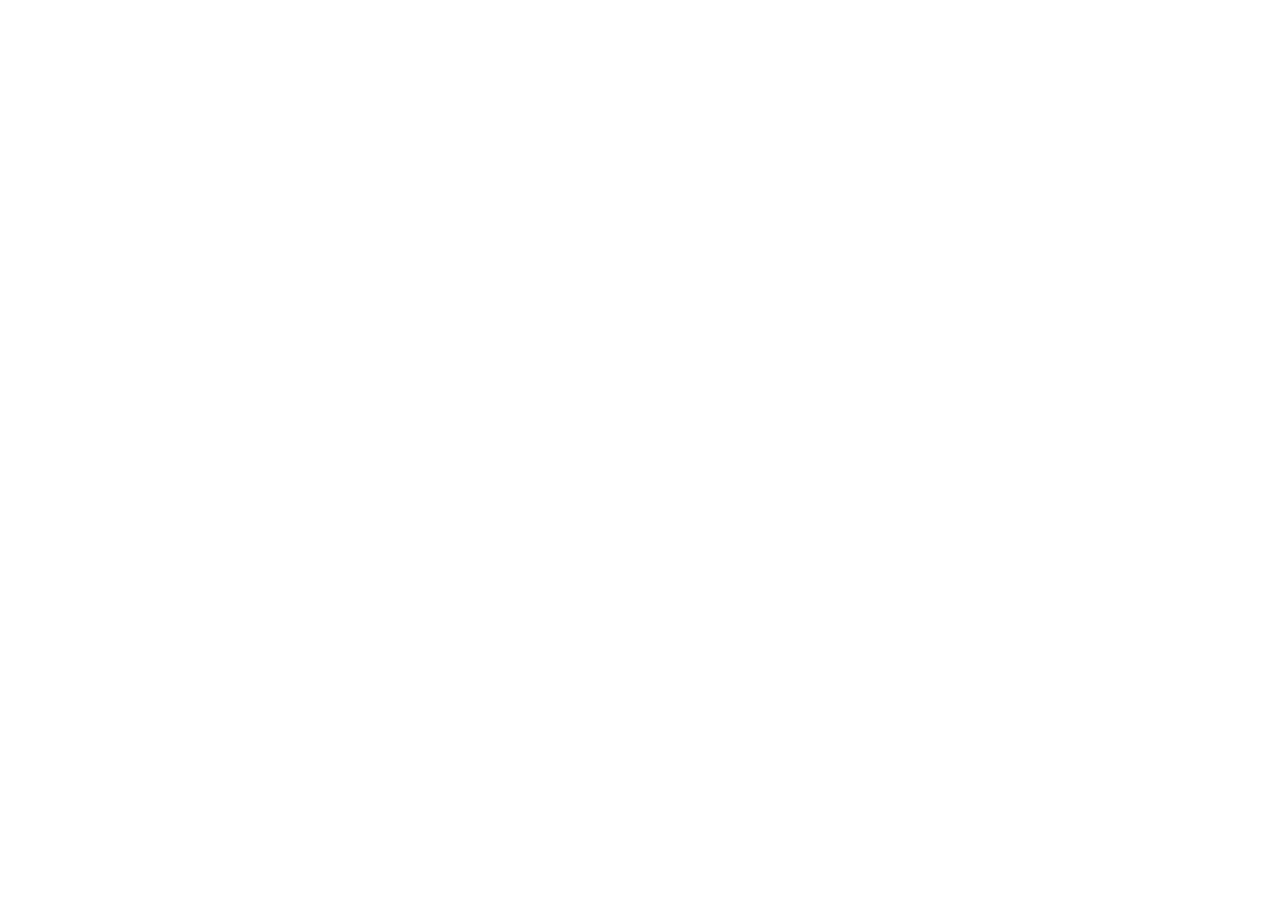
==== commit 6b1be5a8: "Add files via upload" ====
--- a/index.html
+++ b/index.html
@@ -28,7 +28,7 @@
   <!--[if lt IE 9]>
   <script src="scripts/html5shiv.js?crc=4241844378" type="text/javascript"></script>
   <![endif]-->
-  <script src="https://use.typekit.net/ik/[base64].js" type="text/javascript"></script>
+  <script src="https://use.typekit.net/ik/[base64].js" type="text/javascript"></script>
   <!-- Other scripts -->
   <script type="text/javascript">
    try {Typekit.load();} catch(e) {}
--- a/css/site_global.css
+++ b/css/site_global.css
@@ -0,0 +1 @@
+html{min-height:100%;min-width:100%;-ms-text-size-adjust:none;}body,div,dl,dt,dd,ul,ol,li,nav,h1,h2,h3,h4,h5,h6,pre,code,form,fieldset,legend,input,button,textarea,p,blockquote,th,td,a{margin:0px;padding:0px;border-width:0px;border-style:solid;border-color:transparent;-webkit-transform-origin:left top;-ms-transform-origin:left top;-o-transform-origin:left top;transform-origin:left top;background-repeat:no-repeat;}button.submit-btn{-moz-box-sizing:content-box;-webkit-box-sizing:content-box;box-sizing:content-box;}.transition{-webkit-transition-property:background-image,background-position,background-color,border-color,border-radius,color,font-size,font-style,font-weight,letter-spacing,line-height,text-align,box-shadow,text-shadow,opacity;transition-property:background-image,background-position,background-color,border-color,border-radius,color,font-size,font-style,font-weight,letter-spacing,line-height,text-align,box-shadow,text-shadow,opacity;}.transition *{-webkit-transition:inherit;transition:inherit;}table{border-collapse:collapse;border-spacing:0px;}fieldset,img{border:0px;border-style:solid;-webkit-transform-origin:left top;-ms-transform-origin:left top;-o-transform-origin:left top;transform-origin:left top;}address,caption,cite,code,dfn,em,strong,th,var,optgroup{font-style:inherit;font-weight:inherit;}del,ins{text-decoration:none;}li{list-style:none;}caption,th{text-align:left;}h1,h2,h3,h4,h5,h6{font-size:100%;font-weight:inherit;}input,button,textarea,select,optgroup,option{font-family:inherit;font-size:inherit;font-style:inherit;font-weight:inherit;}.form-grp input,.form-grp textarea{-webkit-appearance:none;-webkit-border-radius:0;}body{font-family:Arial, Helvetica Neue, Helvetica, sans-serif;text-align:left;font-size:14px;line-height:17px;word-wrap:break-word;text-rendering:optimizeLegibility;-moz-font-feature-settings:'liga';-ms-font-feature-settings:'liga';-webkit-font-feature-settings:'liga';font-feature-settings:'liga';}a:link{color:#0000FF;text-decoration:underline;}a:visited{color:#800080;text-decoration:underline;}a:hover{color:#0000FF;text-decoration:underline;}a:active{color:#EE0000;text-decoration:underline;}a.nontext{color:black;text-decoration:none;font-style:normal;font-weight:normal;}.normal_text{color:#000000;direction:ltr;font-family:Arial, Helvetica Neue, Helvetica, sans-serif;font-size:14px;font-style:normal;font-weight:normal;letter-spacing:0px;line-height:17px;text-align:left;text-decoration:none;text-indent:0px;text-transform:none;vertical-align:0px;padding:0px;}.list0 li:before{position:absolute;right:100%;letter-spacing:0px;text-decoration:none;font-weight:normal;font-style:normal;}.rtl-list li:before{right:auto;left:100%;}.nls-None > li:before,.nls-None .list3 > li:before,.nls-None .list6 > li:before{margin-right:6px;content:'•';}.nls-None .list1 > li:before,.nls-None .list4 > li:before,.nls-None .list7 > li:before{margin-right:6px;content:'○';}.nls-None,.nls-None .list1,.nls-None .list2,.nls-None .list3,.nls-None .list4,.nls-None .list5,.nls-None .list6,.nls-None .list7,.nls-None .list8{padding-left:34px;}.nls-None.rtl-list,.nls-None .list1.rtl-list,.nls-None .list2.rtl-list,.nls-None .list3.rtl-list,.nls-None .list4.rtl-list,.nls-None .list5.rtl-list,.nls-None .list6.rtl-list,.nls-None .list7.rtl-list,.nls-None .list8.rtl-list{padding-left:0px;padding-right:34px;}.nls-None .list2 > li:before,.nls-None .list5 > li:before,.nls-None .list8 > li:before{margin-right:6px;content:'-';}.nls-None.rtl-list > li:before,.nls-None .list1.rtl-list > li:before,.nls-None .list2.rtl-list > li:before,.nls-None .list3.rtl-list > li:before,.nls-None .list4.rtl-list > li:before,.nls-None .list5.rtl-list > li:before,.nls-None .list6.rtl-list > li:before,.nls-None .list7.rtl-list > li:before,.nls-None .list8.rtl-list > li:before{margin-right:0px;margin-left:6px;}.TabbedPanelsTab{white-space:nowrap;}.MenuBar .MenuBarView,.MenuBar .SubMenuView{display:block;list-style:none;}.MenuBar .SubMenu{display:none;position:absolute;}.NoWrap{white-space:nowrap;word-wrap:normal;}.rootelem{margin-left:auto;margin-right:auto;}.colelem{display:inline;float:left;clear:both;}.clearfix:after{content:"\0020";visibility:hidden;display:block;height:0px;clear:both;}*:first-child+html .clearfix{zoom:1;}.clip_frame{overflow:hidden;}.popup_anchor{position:relative;width:0px;height:0px;}.allow_click_through *{pointer-events:auto;}.popup_element{z-index:100000;}.svg{display:block;vertical-align:top;}span.wrap{content:'';clear:left;display:block;}span.actAsInlineDiv{display:inline-block;}.position_content,.excludeFromNormalFlow{float:left;}.preload_images{position:absolute;overflow:hidden;left:-9999px;top:-9999px;height:1px;width:1px;}.preload{height:1px;width:1px;}.animateStates{-webkit-transition:0.3s ease-in-out;-moz-transition:0.3s ease-in-out;-o-transition:0.3s ease-in-out;transition:0.3s ease-in-out;}[data-whatinput="mouse"] *:focus,[data-whatinput="touch"] *:focus,input:focus,textarea:focus{outline:none;}textarea{resize:none;overflow:auto;}.allow_click_through,.fld-prompt{pointer-events:none;}.wrapped-input{position:absolute;top:0px;left:0px;background:transparent;border:none;}.submit-btn{z-index:50000;cursor:pointer;}.anchor_item{width:22px;height:18px;}.MenuBar .SubMenuVisible,.MenuBarVertical .SubMenuVisible,.MenuBar .SubMenu .SubMenuVisible,.popup_element.Active,span.actAsPara,.actAsDiv,a.nonblock.nontext,img.block{display:block;}.widget_invisible,.js .invi,.js .mse_pre_init{visibility:hidden;}.ose_ei{visibility:hidden;z-index:0;}.no_vert_scroll{overflow-y:hidden;}.always_vert_scroll{overflow-y:scroll;}.always_horz_scroll{overflow-x:scroll;}.fullscreen{overflow:hidden;left:0px;top:0px;position:fixed;height:100%;width:100%;-moz-box-sizing:border-box;-webkit-box-sizing:border-box;-ms-box-sizing:border-box;box-sizing:border-box;}.fullwidth{position:absolute;}.borderbox{-moz-box-sizing:border-box;-webkit-box-sizing:border-box;-ms-box-sizing:border-box;box-sizing:border-box;}.scroll_wrapper{position:absolute;overflow:auto;left:0px;right:0px;top:0px;bottom:0px;padding-top:0px;padding-bottom:0px;margin-top:0px;margin-bottom:0px;}.browser_width > *{position:absolute;left:0px;right:0px;}.grpelem,.accordion_wrapper{display:inline;float:left;}.fld-checkbox input[type=checkbox],.fld-radiobutton input[type=radio]{position:absolute;overflow:hidden;clip:rect(0px, 0px, 0px, 0px);height:1px;width:1px;margin:-1px;padding:0px;border:0px;}.fld-checkbox input[type=checkbox] + label,.fld-radiobutton input[type=radio] + label{display:inline-block;background-repeat:no-repeat;cursor:pointer;float:left;width:100%;height:100%;}.pointer_cursor,.fld-recaptcha-mode,.fld-recaptcha-refresh,.fld-recaptcha-help{cursor:pointer;}p,h1,h2,h3,h4,h5,h6,ol,ul,span.actAsPara{max-height:1000000px;}.superscript{vertical-align:super;font-size:66%;line-height:0px;}.subscript{vertical-align:sub;font-size:66%;line-height:0px;}.horizontalSlideShow{-ms-touch-action:pan-y;touch-action:pan-y;}.verticalSlideShow{-ms-touch-action:pan-x;touch-action:pan-x;}.colelem100,.verticalspacer{clear:both;}.list0 li,.MenuBar .MenuItemContainer,.SlideShowContentPanel .fullscreen img,.css_verticalspacer .verticalspacer{position:relative;}.popup_element.Inactive,.js .disn,.js .an_invi,.hidden,.breakpoint{display:none;}#muse_css_mq{position:absolute;display:none;background-color:#FFFFFE;}.fluid_height_spacer{width:0.01px;}.muse_check_css{display:none;position:fixed;}@media screen and (-webkit-min-device-pixel-ratio:0){body{text-rendering:auto;}}--- a/css/index.css
+++ b/css/index.css
@@ -0,0 +1 @@
+.version.index{color:#0000FF;background-color:#6ACA5B;}#page{z-index:1;min-height:438px;background-image:none;border-width:0px;border-color:#000000;background-color:transparent;padding-bottom:62px;width:100%;max-width:960px;margin-left:auto;margin-right:auto;}#u282-5{z-index:18;min-height:48px;border-style:solid;border-width:1px;border-color:#FFFFFF;background-color:#FFFFFF;text-align:center;position:relative;margin-right:-10000px;margin-top:370px;width:15.11%;left:5.84%;}#u285-5{z-index:23;min-height:48px;border-style:solid;border-width:1px;border-color:#FFFFFF;background-color:#FFFFFF;text-align:center;position:relative;margin-right:-10000px;margin-top:370px;width:17.71%;left:23.86%;}#u282-3,#u285-3{letter-spacing:2px;color:#7F7F7F;font-family:Georgia, Palatino, Palatino Linotype, Times, Times New Roman, serif;}#u94-16{z-index:2;background-color:transparent;color:#7F7F7F;font-family:Georgia, Palatino, Palatino Linotype, Times, Times New Roman, serif;position:relative;margin-right:-10000px;margin-top:62px;width:42.71%;left:54.17%;}.css_verticalspacer .verticalspacer{height:calc(100vh - 499px);}#muse_css_mq,.html{background-color:#FFFFFF;}body{position:relative;min-width:320px;}